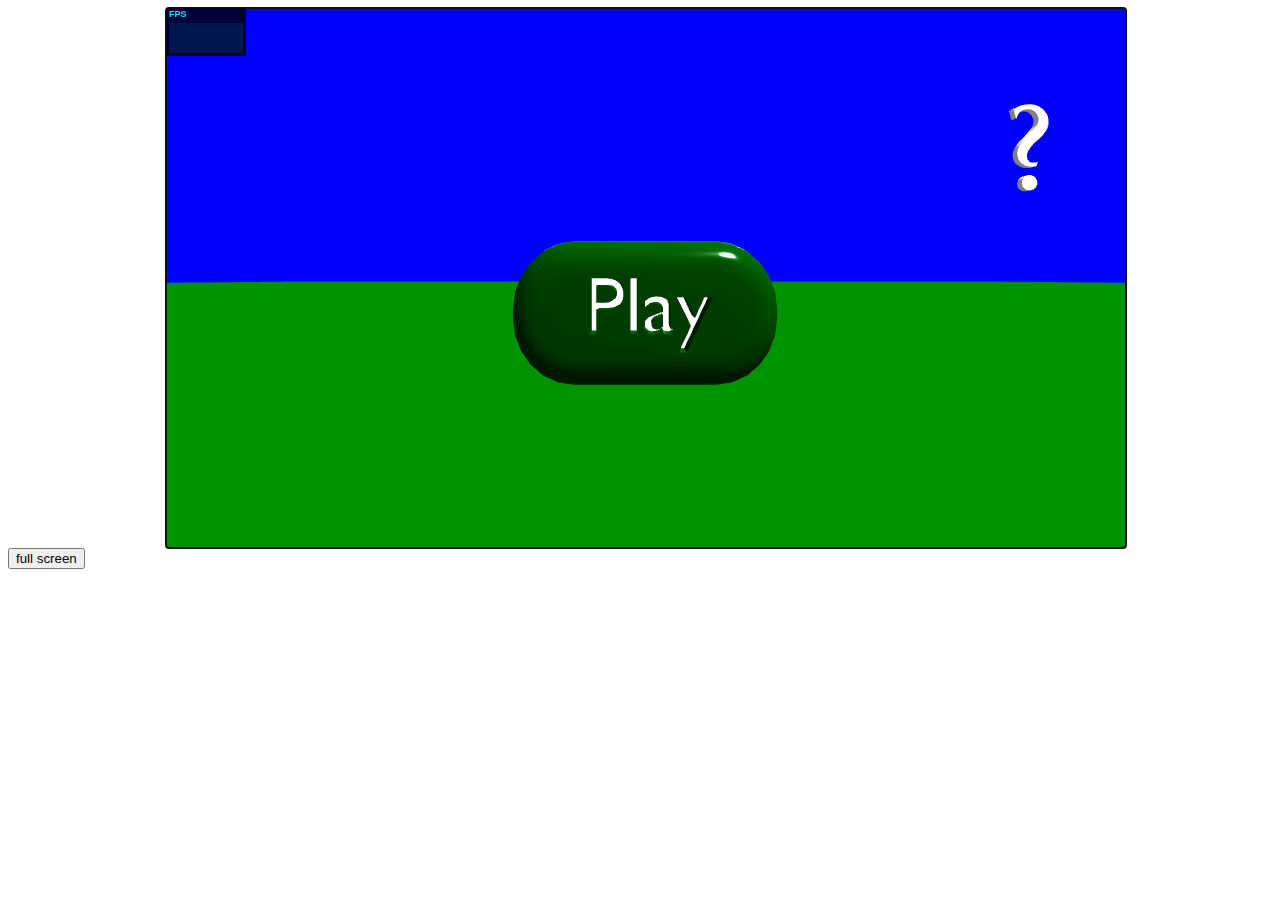
==== src/index.htm @ d3b39e98 "updated the copyright notices" ====
<!DOCTYPE html>
<html>
<!--
   Racing JS 
   Copyright (C) 2021-2022  Antonio-R1

   This program is free software: you can redistribute it and/or modify
   it under the terms of the GNU Affero General Public License as published
   by the Free Software Foundation, either version 3 of the License, or
   (at your option) any later version.

   This program is distributed in the hope that it will be useful,
   but WITHOUT ANY WARRANTY; without even the implied warranty of
   MERCHANTABILITY or FITNESS FOR A PARTICULAR PURPOSE.  See the
   GNU Affero General Public License for more details.

   You should have received a copy of the GNU Affero General Public License
   along with this program.  If not, see <https://www.gnu.org/licenses/>.
--!>
<head>

<link rel="icon" href="favicon.ico" type="image/x-icon"/>
<meta charset=utf-8>
<meta name="viewport" content="width=device-width, initial-scale=1">

<title>Racing JS</title>

<link rel="stylesheet" href="settings_menu/settings_menu.css">
<link rel="stylesheet" href="css/pause_dialog.css">
<link rel="stylesheet" href="css/message_dialog.css">
<link rel="stylesheet" href="css/ranking_dialog.css">
<link rel="stylesheet" href="css/username_dialog.css">

<style type="text/css">

#div_plane_centering {
   margin-right: auto;
   margin-left: auto;
   width: 75%;
   position: relative;
}

#div_plane {
   position: relative;
}

#div_loading_screen {
   top: 0px;
   left: 0px;
   width: 100%;
   height: 100%;
   z-index: 256;
   background-image: url("images/loading_screen.jpg");
   background-size: cover;
   position: absolute;
   user-select: none;
}

#div_loading_screen_progress_bar {
   top: 50%;
   left: 50%;
   transform: translateX(-50%) translateY(-50%);
   width: 250px;
   padding: 10px;
   position: absolute;
   vertical-align: middle;
   border-radius: 5px;
   background: linear-gradient(90deg, green, white 0%);
}

#div_menu_bar {
   top: 10px;
   left: 100px;
   z-index: 256;
   position: absolute;
   user-select: none;
   display: none;
}

#meter_fuel {
   width: 100px;
}

#meter_fuel::-webkit-meter-suboptimum-value {
   background: red;
}

#div_camera {
   display: inline-block;
}

#div_camera_position {
   vertical-align: top;
   display: inline-block;
}

#div_camera_position > span {
   display: block;
}

#span_camera_position_title {
   font-size: large;
}

#span_camera_position_selected {
   border: 1px solid black;
   background: rgba(175,175,175,0.25);
}

#camera_button {
   width: 100px;
   height: 75px;
   background: transparent;
   background-image: url('images/camera.svg');
   background-repeat: no-repeat;
   background-size: contain;
   cursor: pointer;
   overflow: hidden;
   border: 0px;
}

#rocket_button {
   width: 25px;
   height: 25px;
   background: transparent;
   background-image: url('images/rocket.svg');
   background-repeat: no-repeat;
   background-size: contain;
   cursor: pointer;
   overflow: hidden;
   border: 0px;
   display: none;
}

#div_throttle {
   top: 28.25%;
   right: 0.25%;
   width: 8.25%;
   height: 63.5%;
   margin: 0px;
   background-color: gray;
   z-index: 256;
   opacity: 0.35;
   position: absolute;
   display: none;
}

#canvas_height_map {
   top: 100px;
   left: 100px;
   opacity: 0.75;
   z-index: 256;
   position: absolute;
   display: none;
}

</style>

<script src="three_js/stats.js"></script>
<script src="settings_menu/settings_menu.js"></script>
<script src="ammo.js/ammo.wasm.js"></script>
<script src="message_dialog.js"></script>
<script src="ranking_dialog.js"></script>
<script src="username_dialog.js"></script>

<script type="module">
import * as THREE from './three_js/build/three.module.js';
import {SoundGeneratorAudioListener, EngineSoundGenerator} from './sound/sound_generator_worklet.js';
import Game from './game.js';
import GameFlightOverTheMountains from './game_mountains.js';
import GameIsland from './game_island.js';
import Car from './car.js'
import Pilot from './pilot.js'
import Island from './island.js';
import {Menu} from './menu.js';
import './pause_dialog.js';
import Plane from './plane.js';
import FlightInstruments from './flight_instruments.js';
import Runway from './runway.js';
import Barrel from './barrel.js';
import Coin from './coin.js';
import Rocket from './rocket.js';

function moduleInitAmmo () {
   Ammo().then (moduleInit);
}

function moduleInit () {
   rankingDialog = new RankingDialog();
   usernameRecordDialog = new UsernameRecordDialog();

   scene = new THREE.Scene();
   canvas = document.getElementById ("canvas_plane");
   renderer = new THREE.WebGLRenderer({canvas: canvas, antialias: true});
   camera = new THREE.PerspectiveCamera(75, window.innerWidth/window.innerHeight, 0.1, 1000);
   camera.position.x = 0;
   camera.position.y = 5;
   camera.position.z = 15;
   set_canvas_size();
   renderer.setClearColor(0x0000ff, 1);

   raycaster = new THREE.Raycaster ();
   mouse_vector = new THREE.Vector2 ();

   spanScore = document.getElementById ("span_score");
   meterFuel = document.getElementById ("meter_fuel");

   let progressBar = document.getElementById("div_loading_screen_progress_bar");

   var loadingManager = new THREE.LoadingManager();
   loadingManager.onStart = function (url, itemsLoaded, itemsTotal) {
//      console.log( 'Started loading file\nLoaded ' + itemsLoaded + ' of ' + itemsTotal + ' files.' );
   };

   loadingManager.onProgress = function (url, itemsLoaded, itemsTotal) {
//      console.log( 'Loading file\nLoaded ' + itemsLoaded + ' of ' + itemsTotal + ' files.' );
      progressBar.innerHTML = "Loading... (file "+itemsLoaded+" of "+itemsTotal+" files)";
      progressBar.style.background = "linear-gradient(90deg, green, green "+(itemsLoaded/itemsTotal*100)+"%, white "+((itemsLoaded+10)/itemsTotal*100)+"%)";
   };

   loadingManager.onLoad = function () {
      let loadingScreen = document.getElementById("div_loading_screen");
      loadingScreen.style.display = "none";
      canvas.focus();
      menu.show ();
   };

   loadingManager.error = function (url, itemsLoaded, itemsTotal) {
      window.alert ("An error occured while loading files.");
   };

   canvas.addEventListener("keydown", canvasKeyDown, true);
   canvas.addEventListener("keyup", canvasKeyUp, true);
   canvas.addEventListener("click", canvasClick, true);
   canvas.addEventListener("mousemove", canvasMouseMove, true);
   canvas.addEventListener("mousedown", canvasMouseDown, true);
   canvas.addEventListener("mouseup", canvasMouseUp, true);
   canvas.addEventListener("touchstart", canvasMouseDown, true);
   canvas.addEventListener("touchend", canvasMouseUp, true);

   divThrottle = document.getElementById ("div_throttle");
   divThrottle.addEventListener ("mousedown", divThrottleOnMouseDown, true);
   document.addEventListener ("mouseup", onMouseUp, true);
   document.body.addEventListener ("mouseleave", onMouseLeave, true);
   document.addEventListener ("mousemove", onMouseMove, true);

   let inputVolume = document.getElementById("input_volume");
   inputVolume.addEventListener("input", updateVolume);

   var ambientLight = new THREE.AmbientLight(0xffffff, 1.0);
   scene.add(ambientLight);

   var directionalLight = new THREE.DirectionalLight(0xffffff, 5.0);
   directionalLight.position.x = 1000;
   directionalLight.position.y = 1000;
   scene.add(directionalLight);

   stats = new Stats ();
   stats.showPanel (0);
   let div = document.getElementById ("div_plane");
   div.addEventListener("focusin", resume);
   div.addEventListener("focusout", pause);
   canvas.focus();
   stats.dom.style.position = "absolute";
   div.appendChild (stats.dom);

   var fontLoader = new THREE.FontLoader (loadingManager);
   fontLoader.load ("three_js/fonts/optimer_regular.typeface.json", function (loaded_font) {
      font = loaded_font;
   });

   soundGeneratorAudioListener = new SoundGeneratorAudioListener();
   camera.add (soundGeneratorAudioListener);

   var menu = new Menu (loadingManager);
   var plane = new Plane ({loadingManager: loadingManager});
   var runway = new Runway (loadingManager);
   var flightInstruments = new FlightInstruments (loadingManager);
   var pilot = new Pilot({loadingManager: loadingManager});
   var car = new Car({loadingManager: loadingManager});
   var barrel = new Barrel (loadingManager);
   var coin = new Coin (loadingManager);
   var rocket = new Rocket (loadingManager);
   var island = new Island (loadingManager);

   EngineSoundGenerator.load (loadingManager, soundGeneratorAudioListener);

   cameraPositionSpans = document.getElementById ("div_camera_position").getElementsByTagName ("span");

   animate ();
}

function animate () {

   if (paused) {
      animationFrameRequested = false;
      return;
   }

   animationFrameRequested = true;

   if (throttleFps) {
      window.setTimeout (requestAnimationFrame, frameInterval, animate);
   }
   else {
      requestAnimationFrame(animate);
   }
   stats.begin ();

   if (current_scene != undefined) {
      current_scene.animate ();
   }

   renderer.render(scene, camera);
   stats.end ();
}

document.addEventListener("fullscreenchange", function(event) {
   if (document.fullscreenElement !== null) {
      screen.orientation.lock("landscape").catch (() => {});
      let resize = function () {
         if (screen.width > screen.height) {
            resize_canvas(screen.width, screen.height, true);
         }
         else {
            resize_canvas(screen.height, screen.width, true);
         }
      }
      resize ();
      window.setTimeout (resize, 100);
   }
   else {
      set_canvas_size();
   }
});
document.addEventListener("webkitfullscreenchange", function(event) {

   if (document.webkitFullscreenElement !== null) {
      screen.orientation.lock("landscape").catch (() => {});
      if (screen.width > screen.height) {
         resize_canvas(screen.width, screen.height, true);
      }
      else {
         resize_canvas(screen.height, screen.width, true);
      }
   }
   else {
      set_canvas_size();
   }
});
document.addEventListener("mozfullscreenchange", function(event) {

   if (document.mozFullScreenElement !== null) {
      screen.orientation.lock("landscape").catch (() => {});
      if (screen.width > screen.height) {
         resize_canvas(screen.width, screen.height, true);
      }
      else {
         resize_canvas(screen.height, screen.width, true);
      }
   }
   else {
      set_canvas_size();
   }
});
document.addEventListener("msfullscreenchange", function(event) {
   if (document.msFullscreenElement !== null) {
      screen.orientation.lock("landscape").catch (() => {});
      if (screen.width > screen.height) {
         resize_canvas(screen.width, screen.height, true);
      }
      else {
         resize_canvas(screen.height, screen.width, true);
      }
   }
   else {
      set_canvas_size();
   }
});

function resize_canvas(width, height, fullscreen) {
   let canvas = document.getElementById ("canvas_plane");
   canvas.style.width = width+"px";
   canvas.width = width;
   canvas.style.height = height+"px";
   canvas.height = height;
   let divPlane = document.getElementById ("div_plane");
   divPlane.style.width = width+"px";
   divPlane.style.height = height+"px";

   let divMenuBar = document.getElementById ("div_menu_bar");
   divMenuBar.style.transform = "scale("+((0.9*width-100)/750)+")";
   divMenuBar.style.transformOrigin = "0 0";

   let transform = "scale("+(0.75*width)/(0.75*1440)+") translateX(-50%) translateY(-50%)";

   let settingsMenu = document.getElementById ("div_settings_menu");
   settingsMenu.style.transform = transform;
   settingsMenu.style.transformOrigin = "0 0";

   let pauseDialog = document.getElementById ("div_pause_dialog");
   pauseDialog.style.transform = transform;
   pauseDialog.style.transformOrigin = "0 0";

   let messageDialog = document.getElementById ("div_message_dialog");
   messageDialog.style.transform = transform;
   messageDialog.style.transformOrigin = "0 0";

   let rankingDialog = document.getElementById ("div_ranking_dialog");
   rankingDialog.style.transform = transform;
   rankingDialog.style.transformOrigin = "0 0";

   let usernameRecordDialog = document.getElementById ("div_username_record_dialog");
    usernameRecordDialog.style.transform = transform;
   usernameRecordDialog.style.transformOrigin = "0 0";

   camera.aspect = width/height;
   cameraAspect = width/height;
   camera.updateProjectionMatrix();

   renderer.setPixelRatio (window.devicePixelRatio);
   renderer.setSize(width, height);
}

function set_canvas_size() {
   if (window.innerWidth > window.innerHeight) {
      var width = 0.75*window.innerWidth;
   }
   else {
      var width = Math.min (0.75*window.innerWidth, window.innerHeight*16/9);
   }
   resize_canvas(width, 9/16*width, false);
}

window.moduleInit = moduleInitAmmo
window.animate = animate;
</script>

<script>

var camera;
var cameraAspect;
var soundGeneratorAudioListener = null;
var volume = 1.0;
var renderer;
var scene;
var stats;
var raycaster;
var mouse_vector;
var canvas;
var current_scene;
var font;
var divThrottle;
var cameraPositionSpans;
var spanScore;
var meterFuel;
var rankingDialog;
var usernameRecordDialog;

var frameInterval = 1000/30;

var flaps_direction_down = false;
var throttleFps = false;
var game1_simulationType = "particle_system";
var game1_renderForests = false;
var paused = false;
var dialogShown = false;
var animationFrameRequested = false;

function setCurrentScene (scene) {
   if (current_scene && current_scene.close) {
      current_scene.close ();
   }
   div_menu_bar.style.display = "none";
//div_menu_bar.style.display = "block";
   div_throttle.style.display = "none";
   current_scene = scene;
}

function showMenuBar (show) {
   if (show) {
      div_menu_bar.style.display = "block";
   }
   else {
      div_menu_bar.style.display = "none";
   }
}

function selectCameraPositionSpan (cameraPosition, cameraPositionRightEnabled = true) {
   if (cameraPositionRightEnabled) {
      if (cameraPosition === "cockpit") {
         cameraPositionSpans[1].innerHTML = "Cockpit";
         cameraPositionSpans[2].innerHTML = "Right";
         cameraPositionSpans[3].innerHTML = "Behind";
      }
      else if (cameraPosition === "right") {
         cameraPositionSpans[1].innerHTML = "Right";
         cameraPositionSpans[2].innerHTML = "Behind";
         cameraPositionSpans[3].innerHTML = "Cockpit";
      }
      else if (cameraPosition === "behind") {
         cameraPositionSpans[1].innerHTML = "Behind";
         cameraPositionSpans[2].innerHTML = "Cockpit";
         cameraPositionSpans[3].innerHTML = "Right";
      }
      else {
         throw new Error ("Not supported camera position: "+cameraPosition);
      }
   }
   else {
      if (cameraPosition === "cockpit") {
         cameraPositionSpans[1].innerHTML = "Cockpit";
         cameraPositionSpans[2].innerHTML = "Behind";
         cameraPositionSpans[3].innerHTML = "";
      }
      else if (cameraPosition === "behind") {
         cameraPositionSpans[1].innerHTML = "Behind";
         cameraPositionSpans[2].innerHTML = "Cockpit";
         cameraPositionSpans[3].innerHTML = "";
      }
      else {
         throw new Error ("Not supported camera position: "+cameraPosition);
      }
   }
}

function setScore (score) {
   spanScore.innerHTML = score;
}

function setFuelPercentage (percentage) {
   meter_fuel.value = percentage;
}

function showDivThrottle (show) {
   if (show) {
      div_throttle.style.display = "block";
   }
   else {
      div_throttle.style.display = "none";
   }
}

var divThrottleMouseDown = false;
function divThrottleOnMouseDown (event) {
   divThrottleMouseDown = true;
   onMouseMove (event);
}

function activate_fullscreen () {

   var object = document.getElementById("div_plane");

   if (object.requestFullscreen) {
     object.requestFullscreen();
   } else if (object.msRequestFullscreen) {
     object.msRequestFullscreen();
   } else if (object.mozRequestFullScreen) {
     object.mozRequestFullScreen();
   } else if (object.webkitRequestFullscreen) {
     object.webkitRequestFullscreen();
   }
}

function onMouseUp (event) {
   if (divThrottleMouseDown) {
      divThrottleMouseDown = false;
      canvas_plane.focus ();
   }
}

function onMouseLeave (event) {
   if (event.clientX <= 0 || event.clientY <= 0 ||
       event.clientX >= window.innerWidth ||
       event.clientY >= window.innerHeight) {
      divThrottleMouseDown = false;
   }
}

function onMouseMove (event) {
   if (divThrottleMouseDown) {
      current_scene.onMouseMoveThrottleSlider (event.pageY-divThrottle.offsetTop,
                                               divThrottle.clientHeight);
      return;
   }
}

function updateVolume () {
   volume = 0.01*event.target.value;
   soundGeneratorAudioListener.setMasterVolume (volume);
}

function canvasKeyDown(event) {

   if (current_scene) {

      if (event.key == "p") {
         pause ();
         return;
      }

      if (current_scene.keyDown) {
         current_scene.keyDown (event);
      }
   }
}

function canvasKeyUp(event) {

   if (event.type != "keyup") {
      return;
   }

   if (current_scene && current_scene.keyUp) {
      current_scene.keyUp (event);
   }
}

function canvasClick (event) {
   if (current_scene != undefined) {
      current_scene.click (event);
   }
}

function canvasMouseMove (event) {
   if (current_scene && current_scene.mouseMove) {
      var rect = canvas.getBoundingClientRect ();
      let width = rect.right-rect.left;
      let height = rect.bottom-rect.top;
      current_scene.mouseMove (event.pageX-rect.left,
                               event.pageY-rect.top,
                               width, height);
   }
}

function canvasMouseDown (event) {
   if (current_scene) {
      if (!current_scene.mouseDown) {
         console.log ("mouseDown not defined");
         return;
      }
      current_scene.mouseDown (event);
   }
}

function canvasMouseUp (event) {
   if (current_scene) {
      if (!current_scene.mouseUp) {
         console.log ("mouseUp not defined");
         return;
      }
      current_scene.mouseUp (event);
   }
}

function cameraButtonOnclick () {
   canvas_plane.focus ();
   if (current_scene) {
      current_scene.cameraButtonOnclick ();
   }
}

function rocketButtonOnclick () {
   canvas_plane.focus ();
   if (current_scene && current_scene.rocketButtonOnclick) {
      current_scene.rocketButtonOnclick ();
   }
}

function setRocketButtonVisible (visible) {
   var rocketButton = document.getElementById ("rocket_button");
   if (visible) {
      rocketButton.style.display = "inline-block";
   }
   else {
      rocketButton.style.display = "none";
   }
}

function resume (event) {
   if (soundGeneratorAudioListener && !dialogShown) {
      soundGeneratorAudioListener.setMasterVolume (volume);
   }

   if (!paused || dialogShown) {
      return;
   }
   paused = false;

   if (animationFrameRequested) {
      return;
   }

   if (current_scene && current_scene.resumeAnimation) {
      current_scene.resumeAnimation();
   }
   window.animate();
}

function pause (event) {
   soundGeneratorAudioListener.setMasterVolume (0);
   let divPlane = document.getElementById ("div_plane");
   if (paused || event && divPlane.contains(event.relatedTarget) ||
       current_scene && current_scene.disablePause) {
      return;
   }

   if (current_scene && current_scene.showPauseDialog &&
       current_scene.showPauseDialog ()) {
      window.showPauseDialog ();
   }
   paused = true;
}

function rankingDialogClose () {
   rankingDialog.close();
}

function init () {
   window.moduleInit ();
}

</script>

</head>
<body onload="init ()">
<div id="div_plane_centering">
   <div id="div_plane">
      <canvas id="canvas_plane" tabindex="1"></canvas>
      <div id="div_menu_bar">
         <div id="div_camera">
            <button id="camera_button" onclick="cameraButtonOnclick()"></button>
            <div id="div_camera_position">
               <span id="span_camera_position_title"><b>Camera Position</b></span>
               <span id="span_camera_position_selected">Cockpit</span>
               <span>Right</span>
               <span>Behind</span>
            </div>
         </div>
         <div style="display: inline-block;">
            <div>
               <button id="rocket_button" onclick="rocketButtonOnclick()"></button>
            </div>
            <div>
               Score: <span id="span_score"></span>
            </div>
            <div>
               <label for="meter_fuel">Fuel: </label><meter id="meter_fuel" value="10" min="0" low="10" max="100"></meter>
            </div>
         </div>
      </div>
      <div id="div_throttle" tabindex="-1"></div>
      <canvas id="canvas_height_map" height="256" width="256"></canvas>
      <div id="div_loading_screen">
         <div id="div_loading_screen_progress_bar">
            Loading...
         </div>
      </div>
      <div id="div_message_dialog_with_background">
         <div id="div_message_dialog">
               <div id="div_message_dialog_title">Title</div>
               <div id="div_message_dialog_content">
                  Text
               </div>
            <div id="div_message_dialog_buttons">
               <button id="button_message_dialog_left" onclick="messageDialogButtonLeftOnclick()">Button left</button>
               <button id="button_message_dialog_right" onclick="messageDialogButtonRightOnclick()">Button right</button>
            </div>
         </div>
      </div>
      <div id="div_pause_dialog_with_background">
         <div id="div_pause_dialog">
            <div id="div_pause_dialog_title">Pause</div>
            <div id="div_pause_dialog_buttons">
               <button class="button_pause_dialog" id="button_pause_dialog_menu" onclick="window.pauseDialogMainMenu()">main menu</button>
               <button class="button_pause_dialog" id="button_pause_dialog_resume" onclick="window.pauseDialogResume()">resume</button>
            </div>
         </div>
      </div>
      <div id="div_settings_menu">
         <div id="div_settings_menu_title">Menu</div>
         <div id="div_settings_menu_content">
            <table>
               <tr>
                  <td>Throttle FPS:</td>
                  <td>
                     <label for="input_throttle_fps">30 FPS</label><input type="radio" name="throttle_fps" onchange="setThrottleFps (this)" id="input_throttle_30fps" value="30fps">
                     <label for="input_throttle_fps">off</label><input type="radio" name="throttle_fps" onchange="setThrottleFps (this)" id="input_throttle_fps_off" value="off" checked="checked">
                  </td>
               </tr>
               <tr>
                  <td>Game "Flight Over the Mountains" forests:</td>
                  <td>
                     <label for="input_forests_activated">activated</label><input type="radio" name="flight_over_the_mountains_render_forests" onchange="setRenderForests (true)" id="input_forests_activated" value="activated">
                     <label for="input_forests_deactivated">deactivated</label><input type="radio" name="flight_over_the_mountains_render_forests" onchange="setRenderForests (false)" id="input_forests_deactivated" value="deactivated" checked="checked">
                  </td>
               </tr>
               <tr>
                  <td><label for="input_volume" id="label_volume">Volume</label> <input type="range" id="input_volume" name="input_volume" min="0" max="100" value="100"></td>
               </tr>
            </table>
         </div>
         <div id="div_settings_menu_buttons">
            <button id="button_settings_menu_close" onclick="settingsMenuClose()">close</button>
         </div>
      </div>
      <div id="div_ranking_dialog">
         <div id="div_ranking_dialog_title">Ranking</div>
         <div id="div_inputs_ranking_dialog_tabs">
            <input type="radio" name="ranking_dialog_tab" id="input_ranking_dialog_tabs_current" value="current_ranking"></input><label id="label_ranking_dialog_tabs_current" for="input_ranking_dialog_tabs_current">current ranking</label>
            <input type="radio" name="ranking_dialog_tab" id="input_ranking_dialog_tabs_current_checkpoints" value="checkpoints_timing"></input><label id="label_ranking_dialog_tabs_current_checkpoints" for="input_ranking_dialog_tabs_current_checkpoints">checkpoints timing</label>
            <input type="radio" name="ranking_dialog_tab" id="input_ranking_dialog_tabs_checkpoints" value="checkpoints_ranking"></input><label id="label_ranking_dialog_tabs_checkpoints" for="input_ranking_dialog_tabs_checkpoints">checkpoints records</label>
            <input type="radio" name="ranking_dialog_tab" id="input_ranking_dialog_tabs_today" value="ranking_today"></input><label for="input_ranking_dialog_tabs_today">today</label>
            <input type="radio" name="ranking_dialog_tab" id="input_ranking_dialog_tabs_all" value="ranking_all"></input><label for="input_ranking_dialog_tabs_all">all</label>
         </div>
         <div id="div_ranking_dialog_content">
            <table class="table_ranking" id="table_current_ranking">
            </table>
            <table class="table_ranking" id="table_checkpoints_timing">
            </table>
            <table class="table_ranking" id="table_checkpoints_ranking">
            </table>
            <table class="table_ranking" id="table_ranking_today">
            </table>
            <table class="table_ranking" id="table_ranking_all">
            </table>
         </div>
         <div id="div_ranking_dialog_buttons">
            <button class="button_ranking_dialog" id="button_ranking_dialog_close" onclick="rankingDialogClose()">close</button>
         </div>
      </div>
      <div id="div_username_record_dialog_with_background">
         <div id="div_username_record_dialog">
               <div id="div_username_record_dialog_title">New Record</div>
               <div id="div_username_record_dialog_content">
                  <span style="margin-right: 75px;">Congrats! Please enter an username for the scoreboard:</span><input id="input_username_record" type="text"></input>
               </div>
            <div id="div_username_record_dialog_buttons">
               <button id="div_username_record_dialog_ok">ok</button>
               <button id="div_username_record_dialog_cancel">cancel</button>
            </div>
         </div>
      </div>
   </div>
</div>
<input type="button" onclick="activate_fullscreen()" value="full screen"></input></br>
<span id="span_wings"></span>
<span id="span_thrust"></span>
<span id="span_velocity"></span>
</div>
</body>
</html>
---- src/settings_menu/settings_menu.css ----
#div_settings_menu {
   top: 50%;
   left: 50%;
   position: absolute;
   width: 1235px;
   height: 750px;
   z-index: 256;
   background: rgba(0,0,255,0.85);
   border: solid white;
   border-radius: 25px;
   user-select: none;
   display: none;
}

#div_settings_menu_title {
   padding: 10px;
   font-size: xx-large;
   border-top-left-radius: 25px;
   border-top-right-radius: 25px;
   border-bottom: solid black;
   background: rgba(75,75,75,0.85);
}

#div_settings_menu_content {
   padding: 10px;
   font-size: large;
}

#div_settings_menu_buttons {
   width: calc(100% - 20px);
   text-align: right;
   padding: 10px;
   padding-bottom: 25px;
   border-bottom-left-radius: 25px;
   border-bottom-right-radius: 25px;
}

#button_settings_menu_close {
   font-size: x-large;
}
---- src/css/pause_dialog.css ----
#div_pause_dialog {
   top: 50%;
   left: 50%;
   position: absolute;
   width: 1235px;
   background: rgba(0,0,255,0.85);
   border: solid white;
   border-radius: 25px;
   user-select: none;
}

#div_pause_dialog_with_background {
   top: 0px;
   left: 0px;
   height: 100%;
   width: 100%;
   z-index: 256;
   position: absolute;
   background: rgba(75,75,75,0.5);
   display: none;
}

#div_pause_dialog_title {
   padding: 10px;
   font-size: xx-large;
   border-top-left-radius: 25px;
   border-top-right-radius: 25px;
   border-bottom: solid black;
   background: rgba(75,75,75,0.85);
}

#div_pause_dialog_buttons {
   width: calc(100% - 20px);
   text-align: right;
   padding: 10px;
   position: relative;
   border-bottom-left-radius: 25px;
   border-bottom-right-radius: 25px;
}

.button_pause_dialog {
   font-size: x-large;
}
---- src/css/message_dialog.css ----
#div_message_dialog {
   top: 50%;
   left: 50%;
   position: absolute;
   width: 1235px;
   background: rgba(0,0,255,0.85);
   border: solid white;
   border-radius: 25px;
   user-select: none;
}

#div_message_dialog_with_background {
   top: 0px;
   left: 0px;
   height: 100%;
   width: 100%;
   z-index: 256;
   position: absolute;
   background: rgba(75,75,75,0.5);
   display: none;
}

#div_message_dialog_title {
   padding: 10px;
   font-size: xx-large;
   border-top-left-radius: 25px;
   border-top-right-radius: 25px;
   border-bottom: solid black;
   background: rgba(75,75,75,0.85);
}

#div_message_dialog_content {
   padding: 10px;
}

#div_message_dialog_buttons {
   width: calc(100% - 20px);
   text-align: right;
   padding: 10px;
   position: relative;
   border-bottom-left-radius: 25px;
   border-bottom-right-radius: 25px;
}
---- src/css/ranking_dialog.css ----
#div_ranking_dialog {
   top: 50%;
   left: 50%;
   position: absolute;
   width: 1235px;
   height: 750px;
   z-index: 256;
   background: rgba(0,0,255,0.85);
   border: solid white;
   border-radius: 25px;
   user-select: none;
   display: none;
}

#div_ranking_dialog_title {
   padding: 10px;
   font-size: xx-large;
   border-top-left-radius: 25px;
   border-top-right-radius: 25px;
   border-bottom: solid black;
   background: rgba(75,75,75,0.85);
}

#div_ranking_dialog_content {
   margin: 5px;
   width: calc(100% - 10px);
   height: 75%;
   font-size: large;
   overflow-y: auto;
}

#div_inputs_ranking_dialog_tabs input[type="radio"] {
    display: none;
}

#div_inputs_ranking_dialog_tabs input[type="radio"] + label {
    margin-top: 5px;
    padding: 5px;
    font-size: x-large;
    background: rgba(128,128,128,1);
}

#div_inputs_ranking_dialog_tabs input[type="radio"]:checked + label {
    background: rgba(175,175,175,1);
}

.table_ranking {
   height: 100%;
   width: 100%;
   background: white;
   font-size: x-large;
}

#table_ranking_today {
   display: none;
}

#table_checkpoints_ranking {
   display: none;
}

#table_checkpoints_timing {
   display: none;
}

#table_ranking_all {
   display: none;
}

#div_ranking_dialog_buttons {
   width: calc(100% - 20px);
   text-align: right;
   padding: 10px;
   padding-bottom: 25px;
   border-bottom-left-radius: 25px;
   border-bottom-right-radius: 25px;
}

#div_inputs_ranking_dialog_tabs {
   margin: 5px;
}

.button_ranking_dialog {
   font-size: x-large;
}

#button_ranking_dialog_current {
   margin: 5px;
}
---- src/css/username_dialog.css ----
#div_username_record_dialog {
   top: 50%;
   left: 50%;
   position: absolute;
   width: 1235px;
   background: rgba(0,0,255,0.85);
   border: solid white;
   border-radius: 25px;
   user-select: none;
}

#div_username_record_dialog_with_background {
   top: 0px;
   left: 0px;
   height: 100%;
   width: 100%;
   z-index: 256;
   position: absolute;
   background: rgba(75,75,75,0.5);
   display: none;
}

#div_username_record_dialog_title {
   padding: 10px;
   font-size: xx-large;
   border-top-left-radius: 25px;
   border-top-right-radius: 25px;
   border-bottom: solid black;
   background: rgba(75,75,75,0.85);
}

#div_username_record_dialog_content {
   padding: 10px;
}

#div_username_record_dialog_buttons {
   width: calc(100% - 20px);
   text-align: right;
   padding: 10px;
   position: relative;
   border-bottom-left-radius: 25px;
   border-bottom-right-radius: 25px;
}
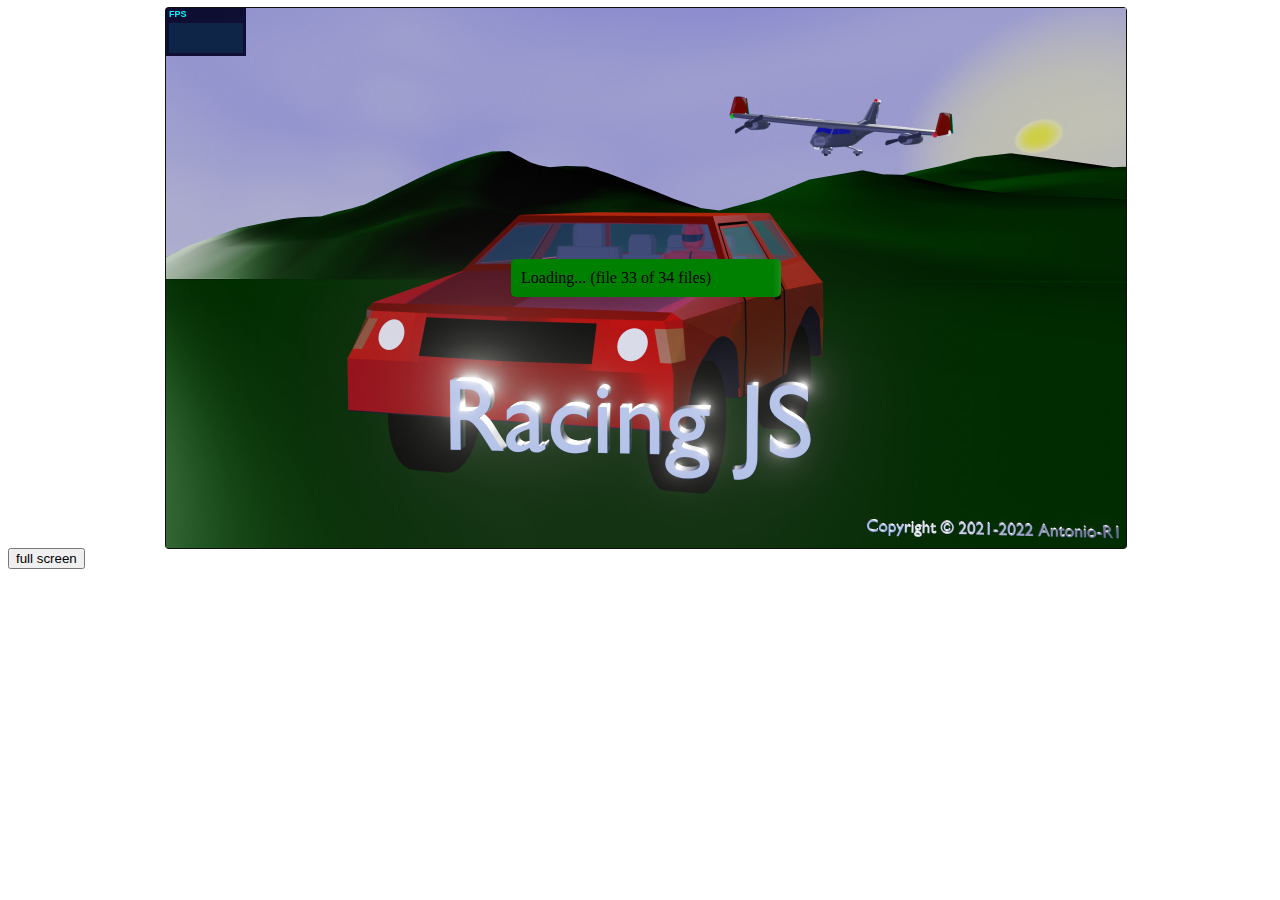
==== commit dd2d7d1d: "updated the engine sound generator" ====
--- a/src/index.htm
+++ b/src/index.htm
@@ -165,7 +165,7 @@
 
 <script type="module">
 import * as THREE from './three_js/build/three.module.js';
-import {SoundGeneratorAudioListener, EngineSoundGenerator} from './sound/sound_generator_worklet.js';
+import {SoundGeneratorAudioListener, EngineSoundGenerator} from './sound/sound_generator_worklet_wasm.js';
 import Game from './game.js';
 import GameFlightOverTheMountains from './game_mountains.js';
 import GameIsland from './game_island.js';
@@ -283,7 +283,7 @@
    var rocket = new Rocket (loadingManager);
    var island = new Island (loadingManager);
 
-   EngineSoundGenerator.load (loadingManager, soundGeneratorAudioListener);
+   EngineSoundGenerator.load (loadingManager, soundGeneratorAudioListener, "/sound");
 
    cameraPositionSpans = document.getElementById ("div_camera_position").getElementsByTagName ("span");
 
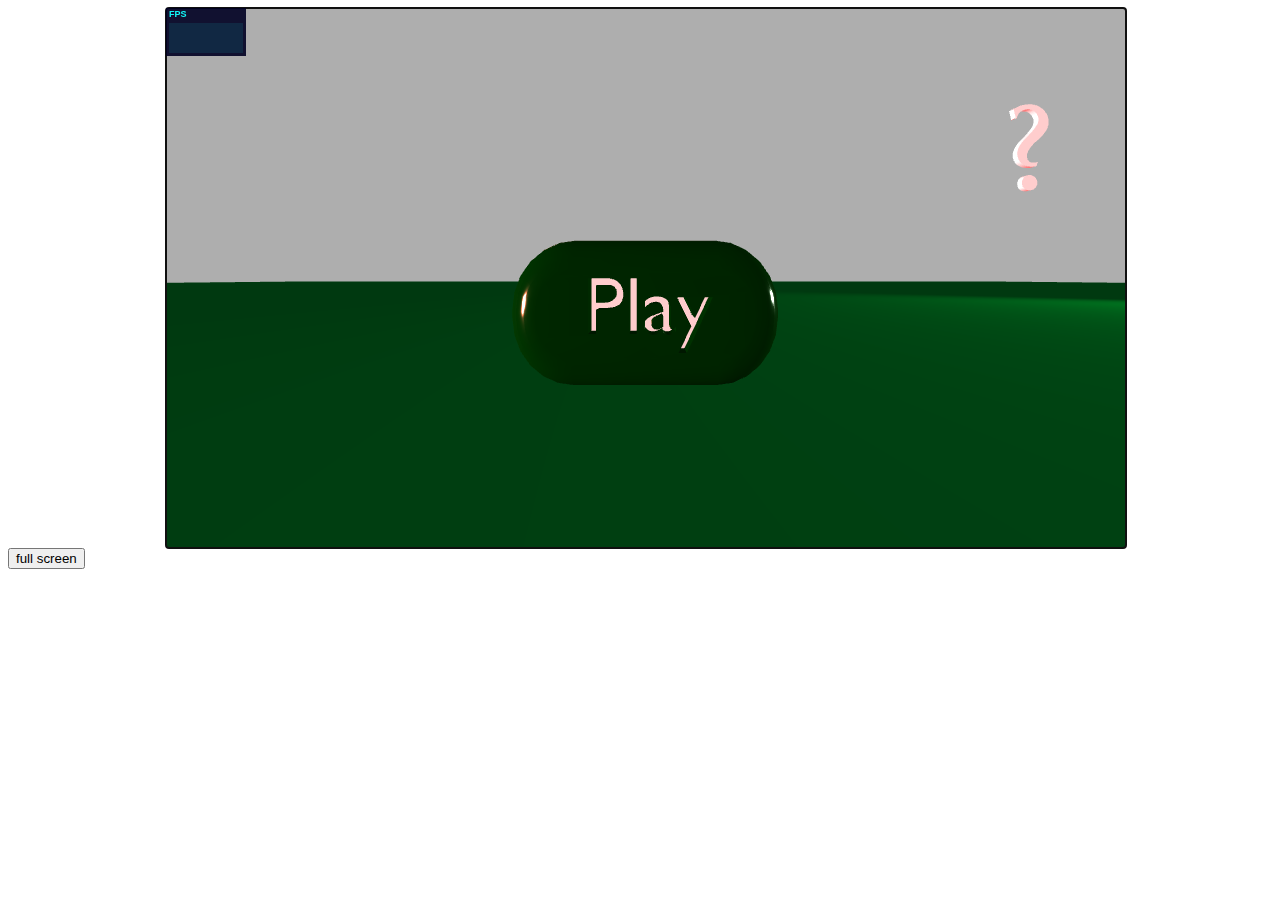
==== commit bfb896b5: "updated the car and airplane, added a status bar" ====
--- a/src/index.htm
+++ b/src/index.htm
@@ -42,6 +42,18 @@
 
 #div_plane {
    position: relative;
+}
+
+#div_status_bar {
+   bottom: 0px;
+   left: 0px;
+   right: 0px;
+   padding: 5px;
+   position: absolute;
+   pointer-events: none;
+   font-size: 24px;
+   background: rgba(75, 75, 75, 0.5);
+   display: none;
 }
 
 #div_loading_screen {
@@ -474,6 +486,7 @@
    div_menu_bar.style.display = "none";
 //div_menu_bar.style.display = "block";
    div_throttle.style.display = "none";
+   setStatusBar(false);
    current_scene = scene;
 }
 
@@ -545,6 +558,17 @@
 function divThrottleOnMouseDown (event) {
    divThrottleMouseDown = true;
    onMouseMove (event);
+}
+
+function setStatusBar (visible, text="") {
+   let statusBar = document.getElementById("div_status_bar");
+   if (visible) {
+      statusBar.style.display = "block";
+   }
+   else {
+      statusBar.style.display = "none";
+   }
+   statusBar.innerHTML = text;
 }
 
 function activate_fullscreen () {
@@ -841,6 +865,10 @@
             </div>
          </div>
       </div>
+
+   <div id="div_status_bar">
+      &uarr;&nbsp;accelerate | &darr;&nbsp;brake | &larr;&nbsp;&rarr;&nbsp;steering | R&nbsp;reverse&nbsp;gear | SPACE&nbsp;jump | S&nbsp;reset&nbsp;position | C&nbsp;change&nbsp;camera
+   </div>
    </div>
 </div>
 <input type="button" onclick="activate_fullscreen()" value="full screen"></input></br>
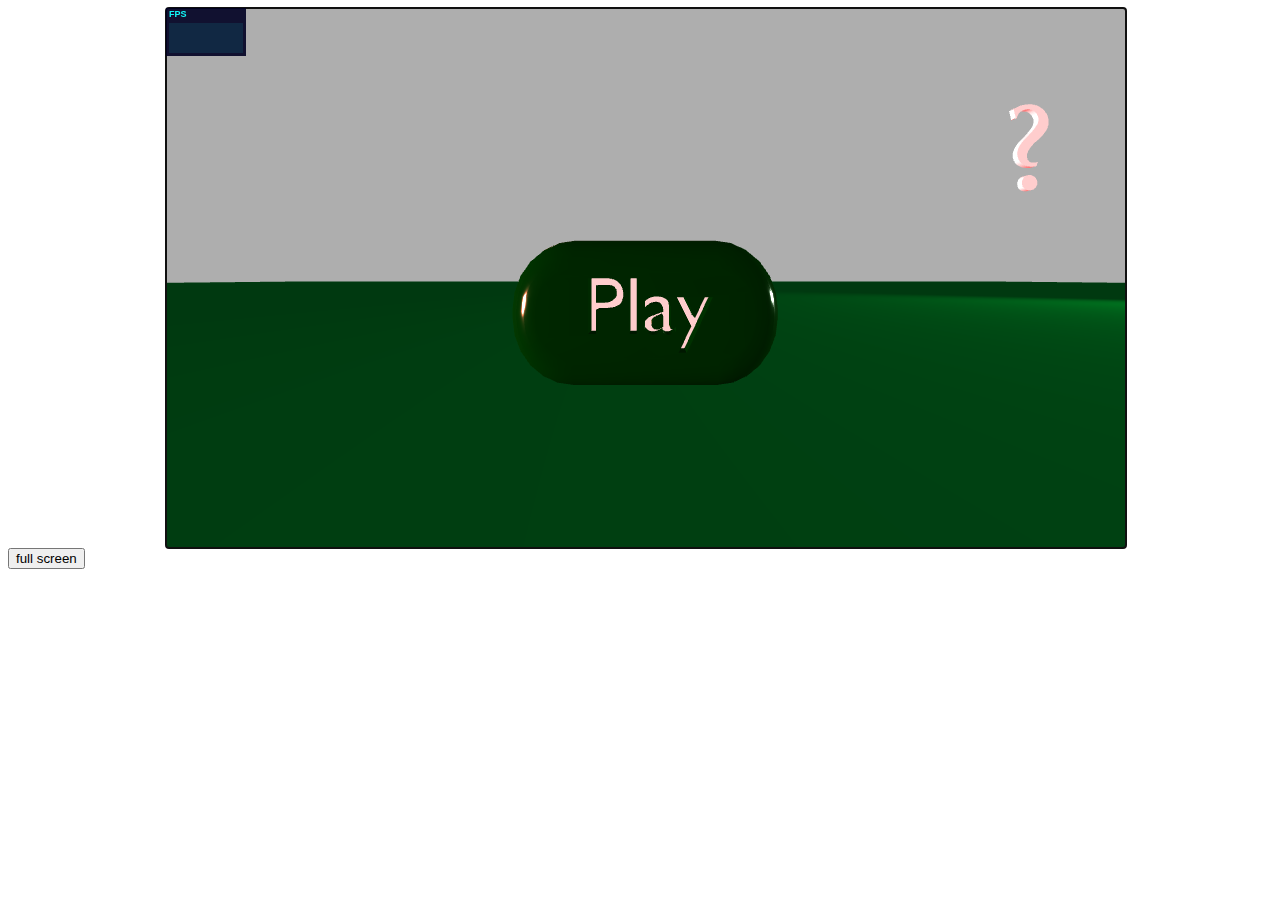
==== commit 847401cd: "added support for autoresizing the canvas" ====
--- a/src/index.htm
+++ b/src/index.htm
@@ -298,6 +298,8 @@
    EngineSoundGenerator.load (loadingManager, soundGeneratorAudioListener, "/sound");
 
    cameraPositionSpans = document.getElementById ("div_camera_position").getElementsByTagName ("span");
+
+   window.onresize = function () {set_canvas_size()};
 
    animate ();
 }
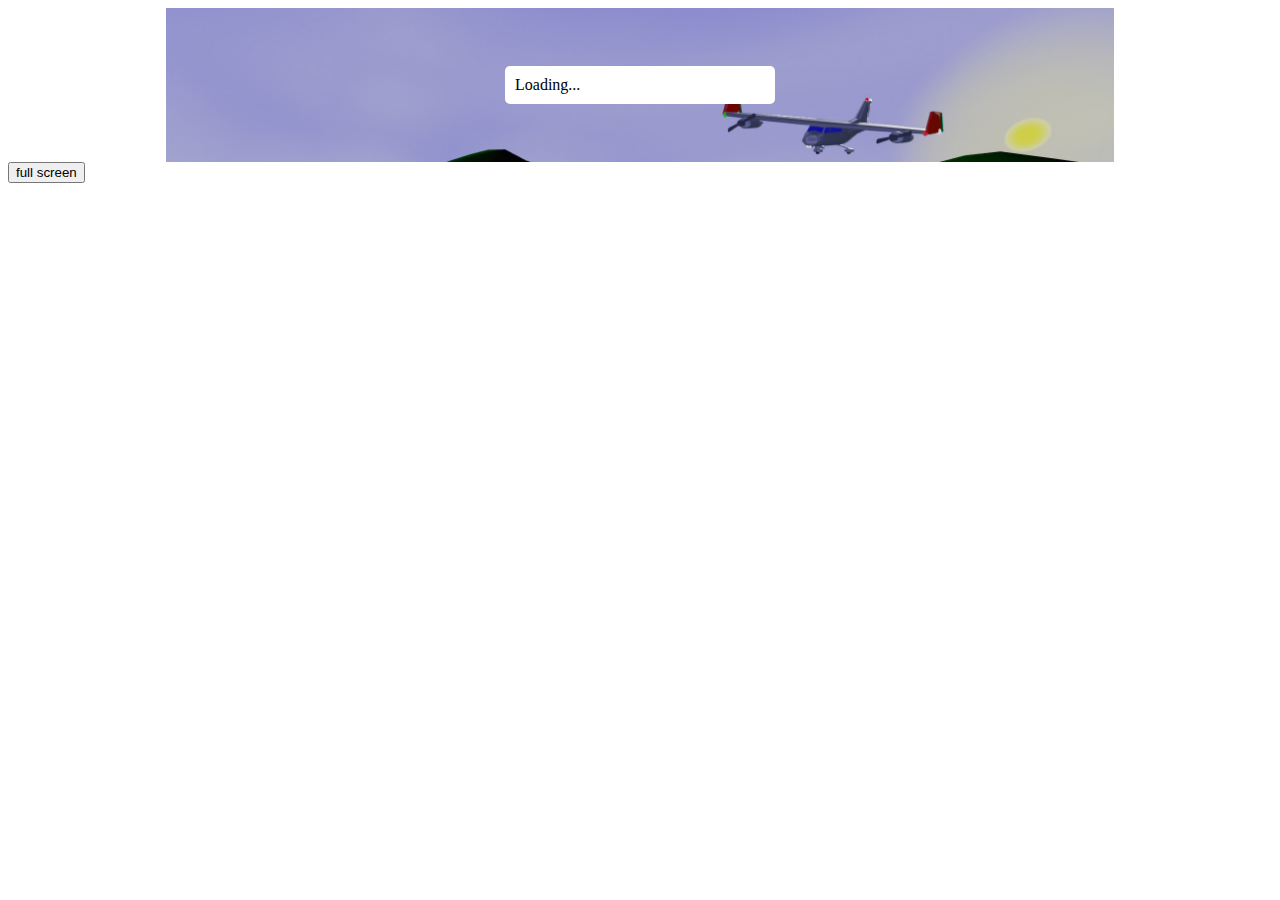
==== commit 138f10e1: "corrected bug" ====
--- a/src/index.htm
+++ b/src/index.htm
@@ -177,7 +177,7 @@
 
 <script type="module">
 import * as THREE from './three_js/build/three.module.js';
-import {SoundGeneratorAudioListener, EngineSoundGenerator} from './sound/sound_generator_worklet_wasm.js';
+import {SoundGeneratorAudioListener, EngineSoundGenerator} from './racing-js/sound/sound_generator_worklet_wasm.js';
 import Game from './game.js';
 import GameFlightOverTheMountains from './game_mountains.js';
 import GameIsland from './game_island.js';
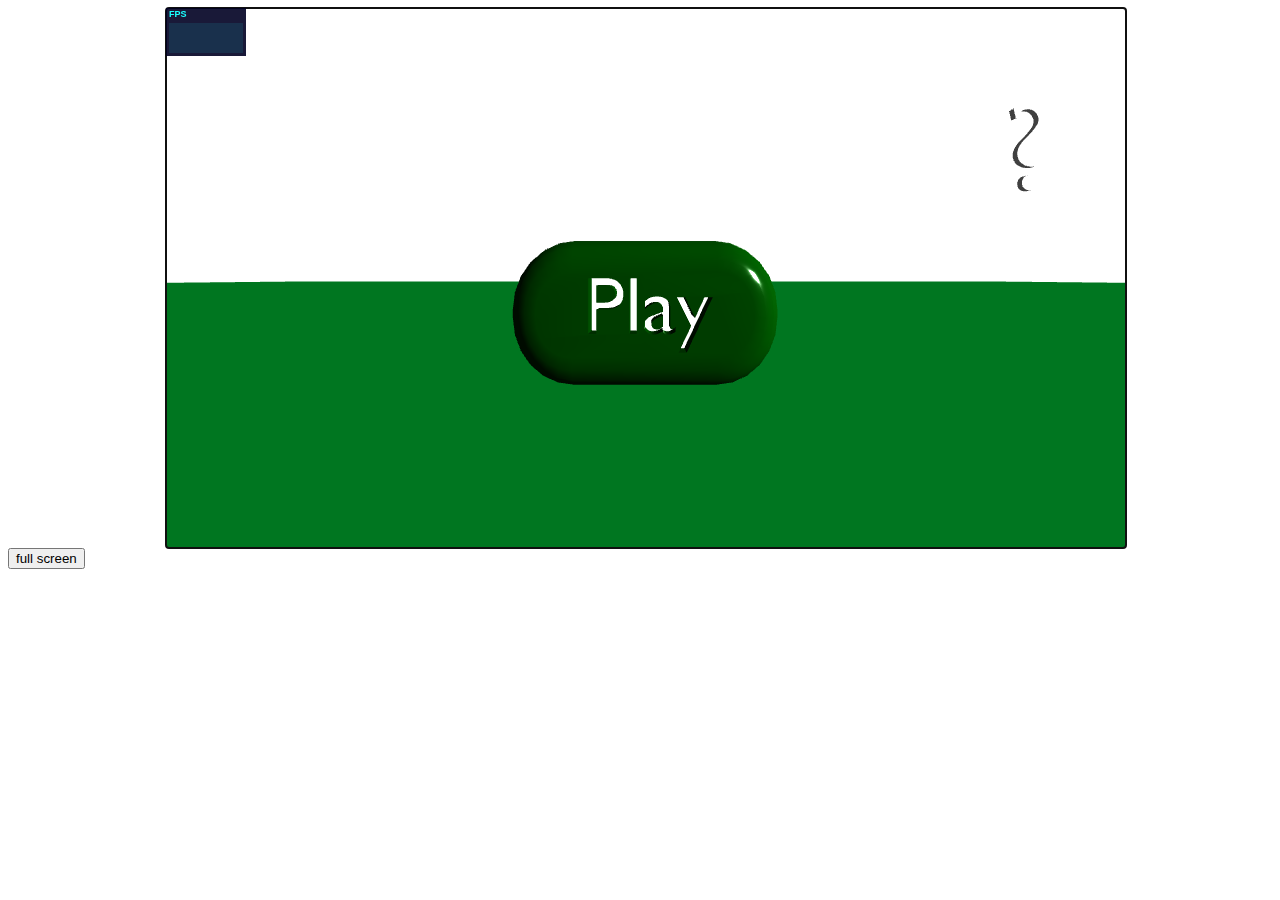
==== commit 2c65e760: "Revert "corrected bug"" ====
--- a/src/index.htm
+++ b/src/index.htm
@@ -177,7 +177,7 @@
 
 <script type="module">
 import * as THREE from './three_js/build/three.module.js';
-import {SoundGeneratorAudioListener, EngineSoundGenerator} from './racing-js/sound/sound_generator_worklet_wasm.js';
+import {SoundGeneratorAudioListener, EngineSoundGenerator} from './sound/sound_generator_worklet_wasm.js';
 import Game from './game.js';
 import GameFlightOverTheMountains from './game_mountains.js';
 import GameIsland from './game_island.js';
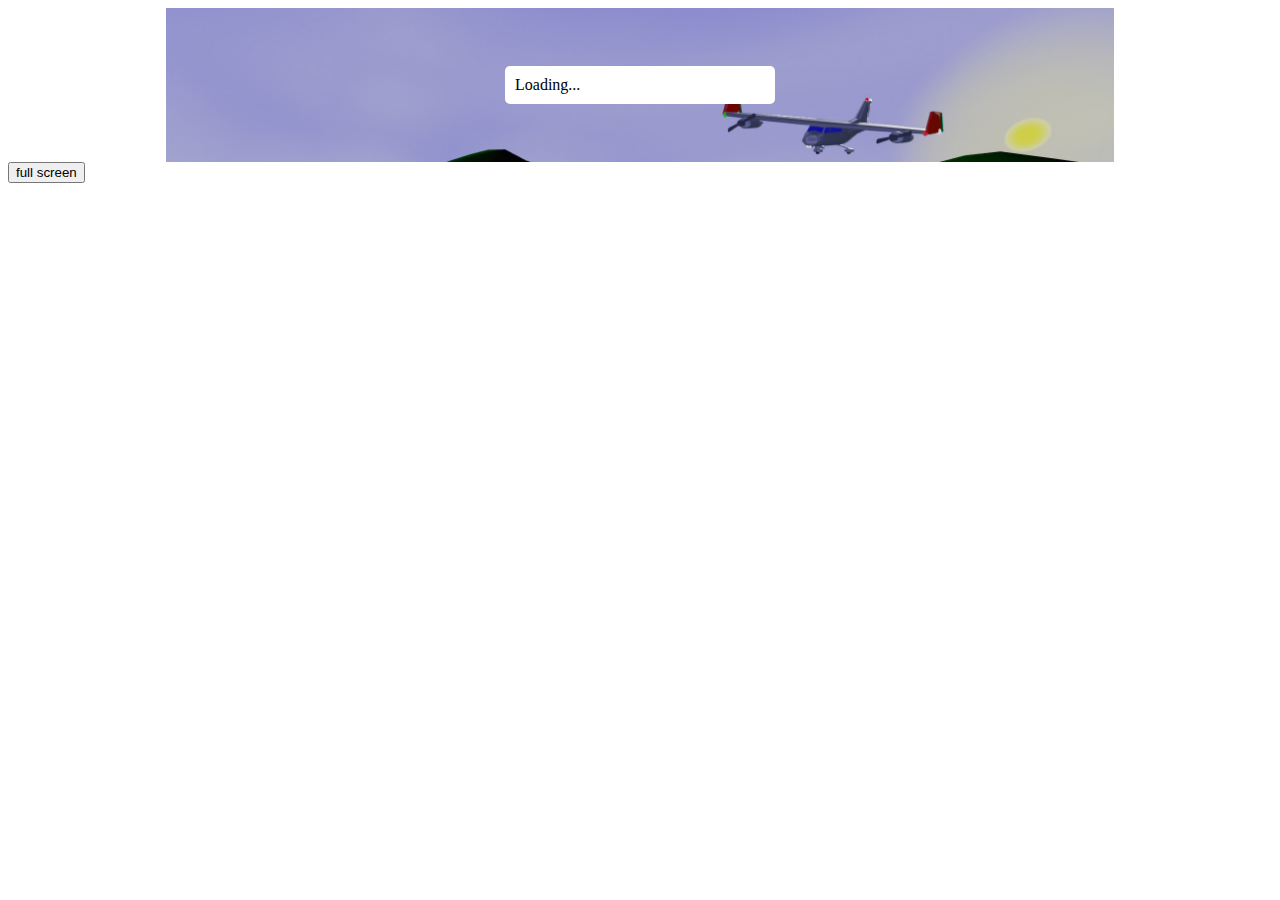
==== commit 72cb1968: "corrected bug" ====
--- a/src/index.htm
+++ b/src/index.htm
@@ -177,7 +177,7 @@
 
 <script type="module">
 import * as THREE from './three_js/build/three.module.js';
-import {SoundGeneratorAudioListener, EngineSoundGenerator} from './sound/sound_generator_worklet_wasm.js';
+import {SoundGeneratorAudioListener, EngineSoundGenerator} from '/racing-js/sound/sound_generator_worklet_wasm.js';
 import Game from './game.js';
 import GameFlightOverTheMountains from './game_mountains.js';
 import GameIsland from './game_island.js';
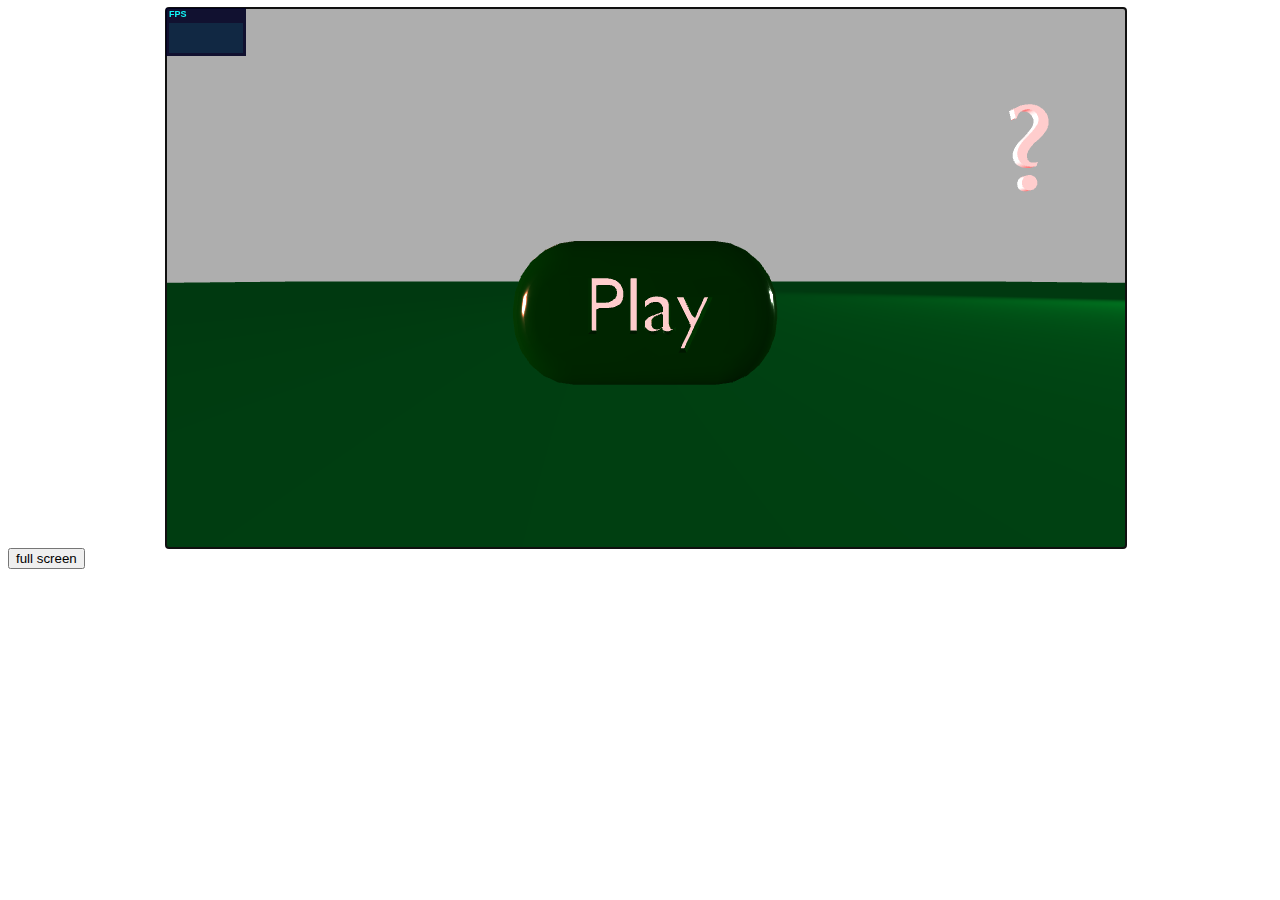
==== commit e759ab41: "corrected bug" ====
--- a/src/index.htm
+++ b/src/index.htm
@@ -177,7 +177,7 @@
 
 <script type="module">
 import * as THREE from './three_js/build/three.module.js';
-import {SoundGeneratorAudioListener, EngineSoundGenerator} from '/racing-js/sound/sound_generator_worklet_wasm.js';
+import {SoundGeneratorAudioListener, EngineSoundGenerator} from './sound/sound_generator_worklet_wasm.js';
 import Game from './game.js';
 import GameFlightOverTheMountains from './game_mountains.js';
 import GameIsland from './game_island.js';
@@ -295,7 +295,7 @@
    var rocket = new Rocket (loadingManager);
    var island = new Island (loadingManager);
 
-   EngineSoundGenerator.load (loadingManager, soundGeneratorAudioListener, "/sound");
+   EngineSoundGenerator.load (loadingManager, soundGeneratorAudioListener, "./sound");
 
    cameraPositionSpans = document.getElementById ("div_camera_position").getElementsByTagName ("span");
 
